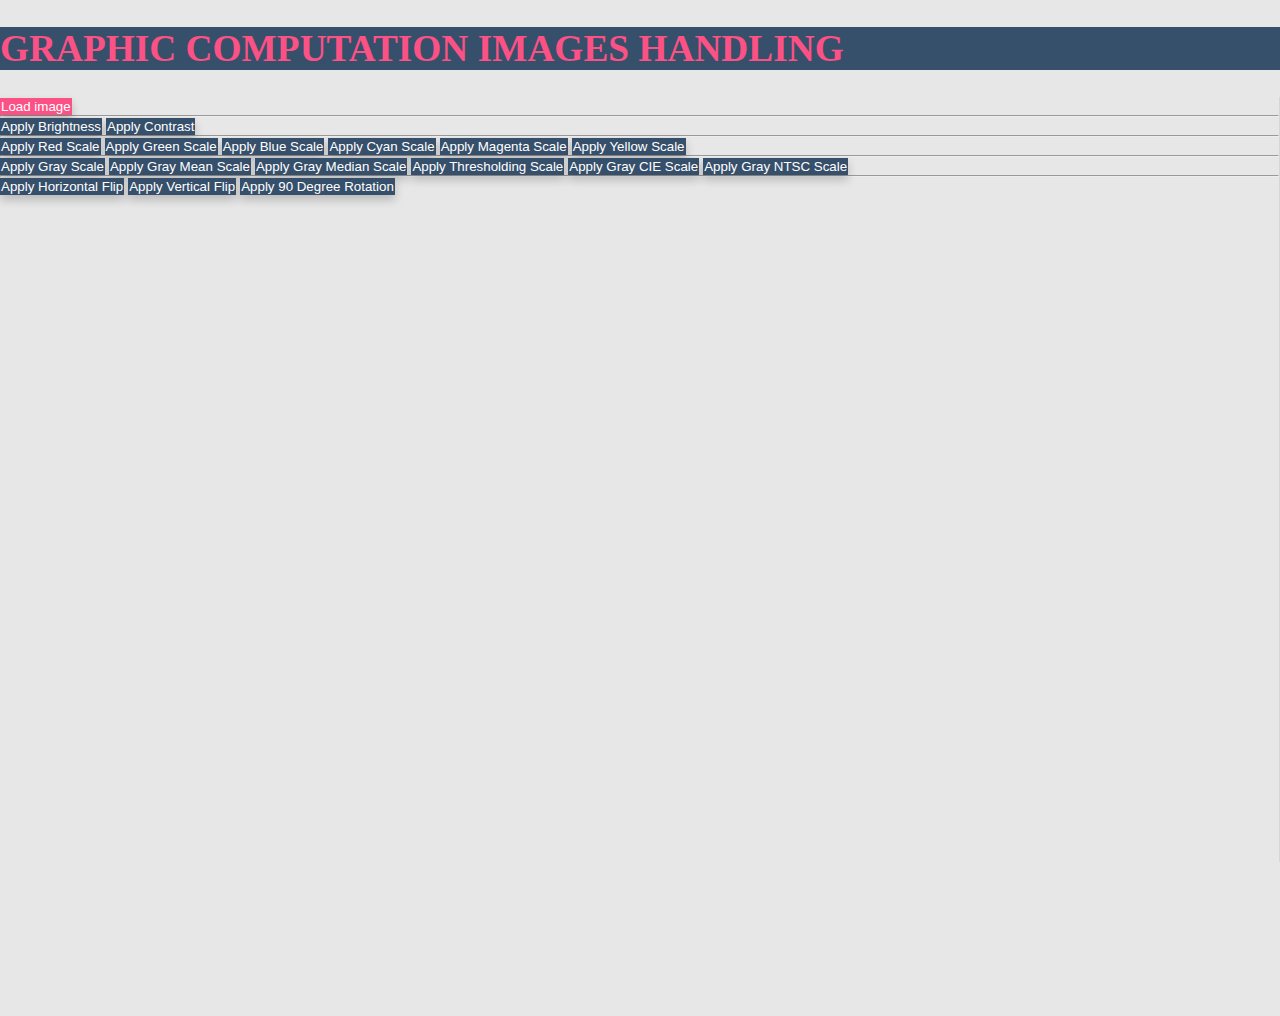
==== src/handle_images/src/index.html @ 3f621285 "Create handle images project" ====
<!DOCTYPE html>
<html lang="en">
<head>
  <meta charset="UTF-8">
  <meta name="viewport" content="width=device-width, initial-scale=1">
  <title>Graphic Computation Colors Handling</title>
  <!-- Bootstrap -->
  <link
    href="https://cdn.jsdelivr.net/npm/bootstrap@5.2.0-beta1/dist/css/bootstrap.min.css"
    rel="stylesheet"
    integrity="sha384-0evHe/X+R7YkIZDRvuzKMRqM+OrBnVFBL6DOitfPri4tjfHxaWutUpFmBp4vmVor"
    crossorigin="anonymous"
  />
  <!-- Styles -->
  <link rel="stylesheet" href="static/styles.css">
</head>

<body>
<section class="bg-second-color">
  <div class="container">
    <div class="row">
      <div class="col text-center">
        <h1 class="title small-margin-top">
          Graphic Computation Images Handling
        </h1>
      </div>
    </div>
  </div>
</section>
<section>
  <div class="container-fluid">
    <div class="row small-margin-top">
      <div
        data-spy="scroll"
        class="col-2 overflow-auto gray-line-right"
        style="height: 85vh"
      >
        <button id="btnLoad"
                type="button"
                class="btn src-button-inverted w-100">
          Load image
        </button>
        <hr>
        <div class="btn-group-vertical w-100" role="group" aria-label="Basic example">
          <button id="btnBrightness"
                  type="button"
                  class="btn src-button">
            Apply Brightness
          </button>
          <button id="btnContrast"
                  type="button"
                  class="btn src-button">
            Apply Contrast
          </button>
        </div>
        <hr>
        <div class="btn-group-vertical w-100" role="group" aria-label="Basic example">
          <button id="btnRed"
                  type="button"
                  class="btn src-button">
            Apply Red Scale
          </button>
          <button id="btnGreen"
                  type="button"
                  class="btn src-button">
            Apply Green Scale
          </button>
          <button id="btnBlue"
                  type="button"
                  class="btn src-button">
            Apply Blue Scale
          </button>
          <button id="btnCyan"
                  type="button"
                  class="btn src-button">
            Apply Cyan Scale
          </button>
          <button id="btnMagenta"
                  type="button"
                  class="btn src-button">
            Apply Magenta Scale
          </button>
          <button id="btnYellow"
                  type="button"
                  class="btn src-button">
            Apply Yellow Scale
          </button>
        </div>
        <hr>
        <div class="btn-group-vertical w-100" role="group" aria-label="Basic example">
          <button id="btnGray"
                  type="button"
                  class="btn src-button">
            Apply Gray Scale
          </button>
          <button id="btnGrayMean"
                  type="button"
                  class="btn src-button">
            Apply Gray Mean Scale
          </button>
          <button id="btnGrayMedian"
                  type="button"
                  class="btn src-button">
            Apply Gray Median Scale
          </button>
          <button id="btnThresholding"
                  type="button"
                  class="btn src-button">
            Apply Thresholding Scale
          </button>
          <button id="btnGrayCIE"
                  type="button"
                  class="btn src-button">
            Apply Gray CIE Scale
          </button>
          <button id="btnGrayNTSC"
                  type="button"
                  class="btn src-button">
            Apply Gray NTSC Scale
          </button>
        </div>
        <hr>
        <div class="btn-group-vertical w-100" role="group" aria-label="Basic example">
          <button id="btnHorizontalFlip"
                  type="button"
                  class="btn src-button">
            Apply Horizontal Flip
          </button>
          <button id="btnVerticalFlip"
                  type="button"
                  class="btn src-button">
            Apply Vertical Flip
          </button>
          <button id="btnRotate90Degree"
                  type="button"
                  class="btn src-button">
            Apply 90 Degree Rotation
          </button>
        </div>
      </div>
      <div class="col-10">
        <!-- TODO: Add an input img field-->
        <img id="image" hidden src="./static/images/sea.jpeg"/>
<!--        <img id="image" hidden src="https://s2.static.brasilescola.uol.com.br/be/2021/03/leopardo.jpg"/>-->
<!--        <img id="image" hidden src="https://lfvilella.com/static/img/me-min.jpg"/>-->
        <canvas id="image-canvas"></canvas>
      </div>
    </div>
  </div>
</section>

<!-- Scripts -->
<script src="https://cdn.jsdelivr.net/npm/bootstrap@5.2.0-beta1/dist/js/bootstrap.bundle.min.js" integrity="sha384-pprn3073KE6tl6bjs2QrFaJGz5/SUsLqktiwsUTF55Jfv3qYSDhgCecCxMW52nD2" crossorigin="anonymous"></script>
<script src="./static/main.js"></script>
</body>
</html>
---- src/handle_images/src/static/styles.css ----
:root {
    --primary-color: #fc5185;
    --second-color: #364f6b;
}

* {
    margin: 0;
    padding: 0;
    box-sizing: border-box;
}

body {
    background-color: #e7e7e7;
}

.title {
    font-size: 28pt;
    color: var(--primary-color);
    text-transform: uppercase;
}

.bg-second-color {
    background-color: var(--second-color);
}

.small-margin-top {
    margin-top: 3vh;
}

.gray-line-right {
    /* TODO: update this gray color */
    border-right: 1px solid #d6d6d6;
}

.src-button {
    background-color: var(--second-color);
    border: 1px solid transparent;
    box-shadow: 0px 5px 10px rgba(0, 0, 0, .2);
    color: #ffffff;
    cursor: pointer;
    transition: all .4 ease-in-out;
}

.src-button:hover {
    background-color: #ffffff;
    color: var(--second-color);
    border-color: var(--second-color);
    transform: scale(1.01);
}

.src-button-inverted {
    background-color: var(--primary-color);
    border: 1px solid transparent;
    box-shadow: 0px 5px 10px rgba(0, 0, 0, .2);
    color: #ffffff;
    cursor: pointer;
    transition: all .4 ease-in-out;
}

.src-button-inverted:hover {
    background-color: #ffffff;
    color: var(--primary-color);
    border-color: var(--primary-color);
    transform: scale(1.01);
}
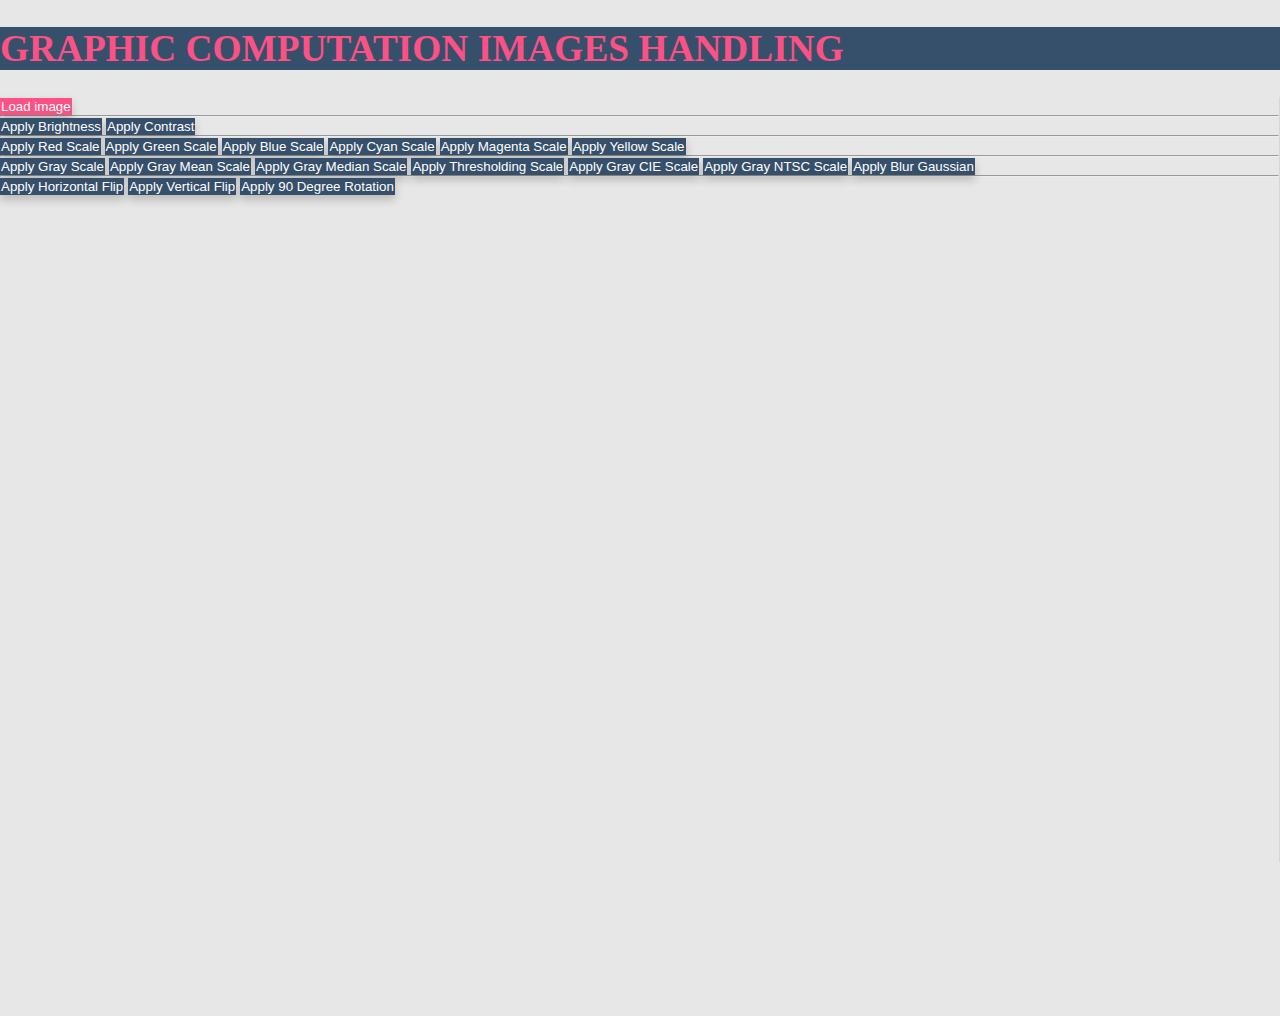
==== commit 41879669: "Add blur gaussian on handle images prj" ====
--- a/src/handle_images/src/index.html
+++ b/src/handle_images/src/index.html
@@ -118,6 +118,11 @@
                   class="btn src-button">
             Apply Gray NTSC Scale
           </button>
+          <button id="btnBlurGaussian"
+                  type="button"
+                  class="btn src-button">
+            Apply Blur Gaussian
+          </button>
         </div>
         <hr>
         <div class="btn-group-vertical w-100" role="group" aria-label="Basic example">
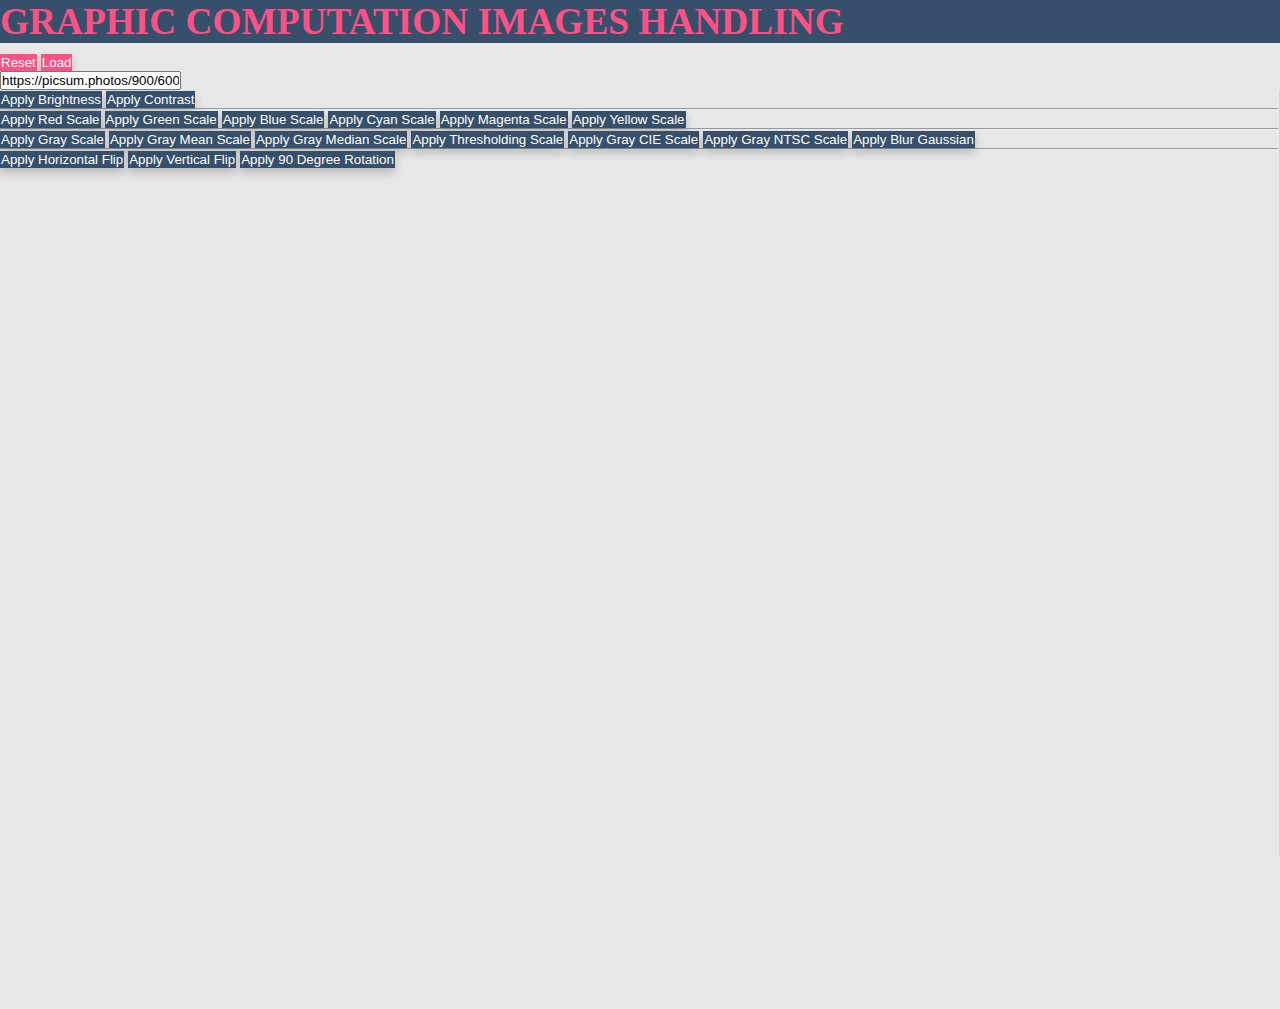
==== commit 0e0cbe09: "Add input img field from handle image project" ====
--- a/src/handle_images/src/index.html
+++ b/src/handle_images/src/index.html
@@ -20,7 +20,7 @@
   <div class="container">
     <div class="row">
       <div class="col text-center">
-        <h1 class="title small-margin-top">
+        <h1 class="title">
           Graphic Computation Images Handling
         </h1>
       </div>
@@ -29,18 +29,38 @@
 </section>
 <section>
   <div class="container-fluid">
-    <div class="row small-margin-top">
+    <div class="row" style="margin-top: 10px">
+      <div class="col-12">
+        <div class="input-group mb-3">
+          <div class="input-group-prepend">
+            <div class="btn-group" role="group">
+              <button id="btnResetImage"
+                      type="button"
+                      class="btn src-button-inverted w-100">
+                Reset
+              </button>
+              <button id="btnLoad"
+                      type="button"
+                      class="btn src-button-inverted w-100">
+                Load
+              </button>
+            </div>
+          </div>
+          <input id="inputImage"
+                 itype="text"
+                 class="form-control"
+                 placeholder="Insira uma imagem"
+                 aria-label=""
+                 value="https://picsum.photos/900/600"
+                 aria-describedby="basic-addon1"
+          >
+        </div>
+      </div>
       <div
         data-spy="scroll"
         class="col-2 overflow-auto gray-line-right"
         style="height: 85vh"
       >
-        <button id="btnLoad"
-                type="button"
-                class="btn src-button-inverted w-100">
-          Load image
-        </button>
-        <hr>
         <div class="btn-group-vertical w-100" role="group" aria-label="Basic example">
           <button id="btnBrightness"
                   type="button"
@@ -144,10 +164,7 @@
         </div>
       </div>
       <div class="col-10">
-        <!-- TODO: Add an input img field-->
-        <img id="image" hidden src="./static/images/sea.jpeg"/>
-<!--        <img id="image" hidden src="https://s2.static.brasilescola.uol.com.br/be/2021/03/leopardo.jpg"/>-->
-<!--        <img id="image" hidden src="https://lfvilella.com/static/img/me-min.jpg"/>-->
+        <img id="image" hidden/>
         <canvas id="image-canvas"></canvas>
       </div>
     </div>
--- a/src/handle_images/src/static/styles.css
+++ b/src/handle_images/src/static/styles.css
@@ -21,10 +21,6 @@
 
 .bg-second-color {
     background-color: var(--second-color);
-}
-
-.small-margin-top {
-    margin-top: 3vh;
 }
 
 .gray-line-right {
